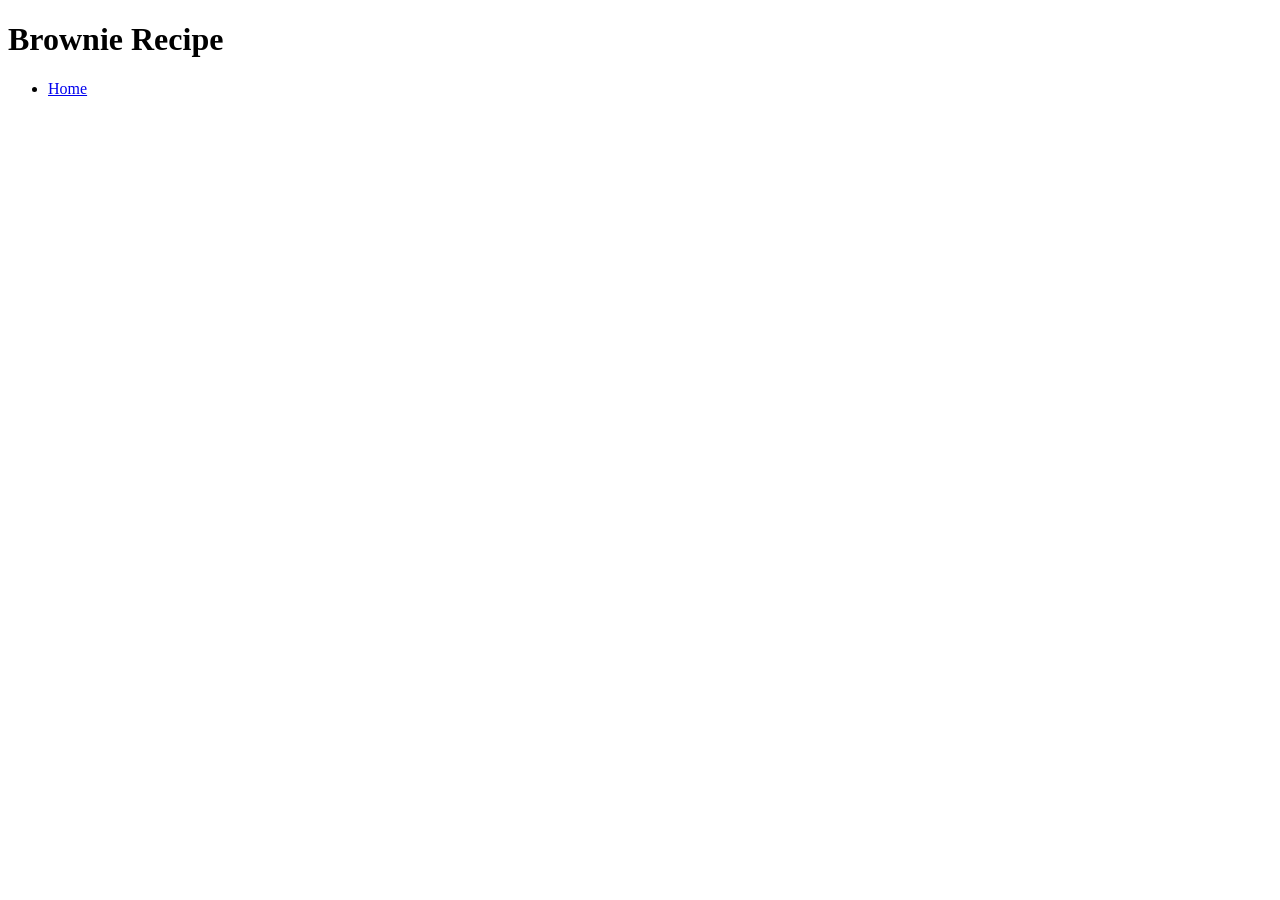
==== recipes/brownie.html @ 97a4b7b9 "Created 2 pages, 2 new recipes, linked with home" ====
<!DOCTYPE html>
<html lang="en">
<head>
    <meta charset="UTF-8">
    <meta name="viewport" content="width=device-width, initial-scale=1.0">
    <title>brownie-recipe</title>
</head>
<body>
    <h1>Brownie Recipe</h1>
    <ul>
        <li><a href="../index.html">Home</a></li>
    </ul>
</body>
</html>
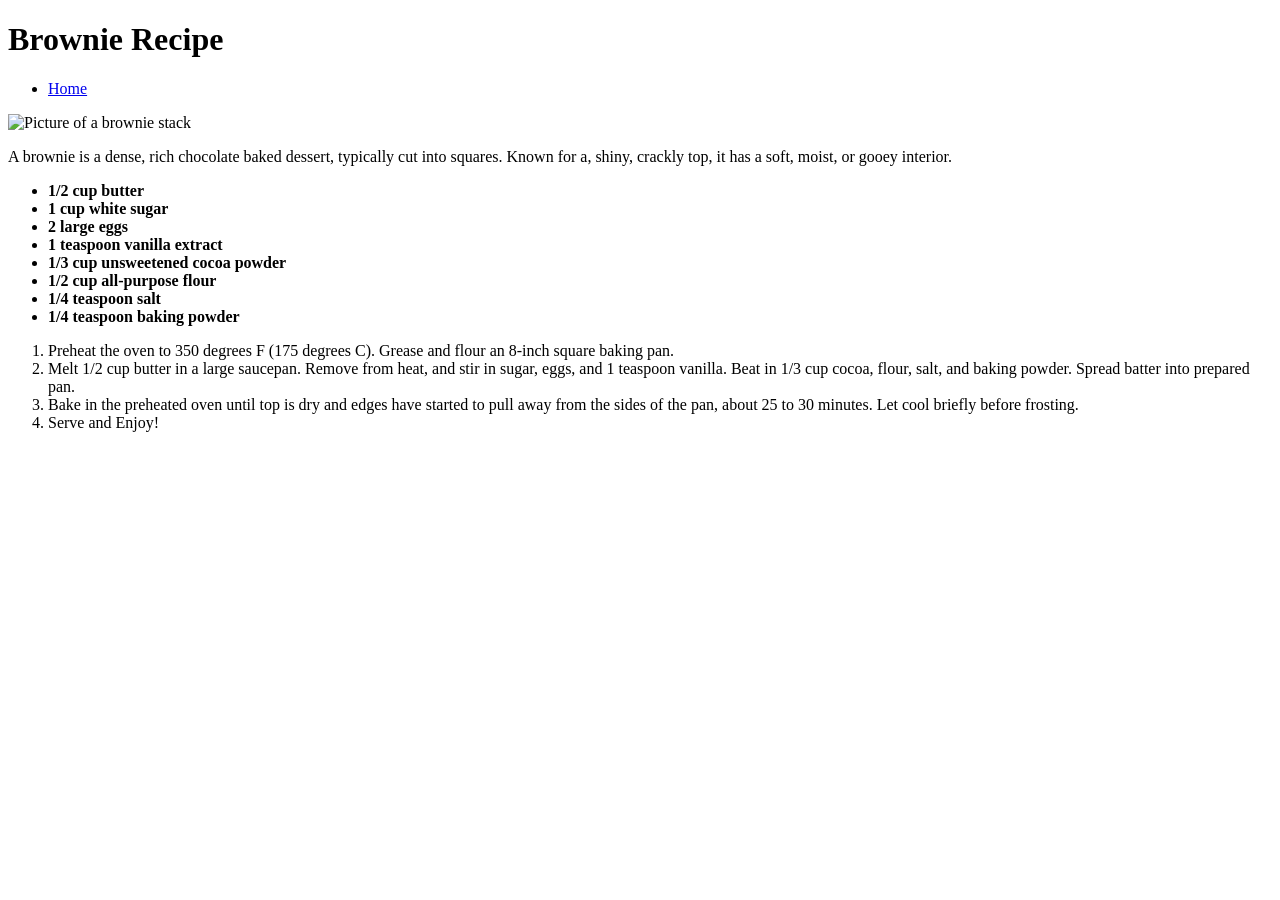
==== commit 374d7572: "filled recipes pages with corresponding info." ====
--- a/recipes/brownie.html
+++ b/recipes/brownie.html
@@ -10,5 +10,43 @@
     <ul>
         <li><a href="../index.html">Home</a></li>
     </ul>
+
+        <!-- Image -->
+    <img src="https://encrypted-tbn0.gstatic.com/images?q=tbn:ANd9GcRIzmbySkOEQSrSvM9BKtzXFoMwyUtxoDA0tg&s" alt="Picture of a brownie stack">
+    <!-- Description -->
+    <p>
+        A brownie is a dense, rich chocolate baked dessert, typically cut into squares. 
+        Known for a, shiny, crackly top, it has a soft, moist, or gooey interior. 
+    </p>
+    <!-- Ingredients -->
+     <ul>
+        <li><strong>1/2 cup butter</strong></li>
+        <li><strong>1 cup white sugar</strong></li>
+        <li><strong>2 large eggs</strong></li>
+        <li><strong>1 teaspoon vanilla extract</strong></li>
+        <li><strong>1/3 cup unsweetened cocoa powder</strong></li>
+        <li><strong>1/2 cup all-purpose flour</strong></li>
+        <li><strong>1/4 teaspoon salt</strong></li>
+        <li><strong>1/4 teaspoon baking powder</strong></li>
+     </ul>
+
+    <!-- Steps -->
+     <ol>
+        <li>
+            Preheat the oven to 350 degrees F (175 degrees C). Grease and flour an 8-inch square baking pan.
+        </li>
+        <li>
+            Melt 1/2 cup butter in a large saucepan. Remove from heat, and stir in sugar, eggs, and 1 teaspoon vanilla.
+            Beat in 1/3 cup cocoa, flour, salt, and baking powder. Spread batter into prepared pan.
+        </li>
+        <li>
+            Bake in the preheated oven until top is dry and edges have started to pull away from the sides of the pan, about 25 to 30 minutes. 
+            Let cool briefly before frosting.
+        </li>
+        <li>
+            Serve and Enjoy!
+        </li>
+     </ol>
+    
 </body>
 </html>
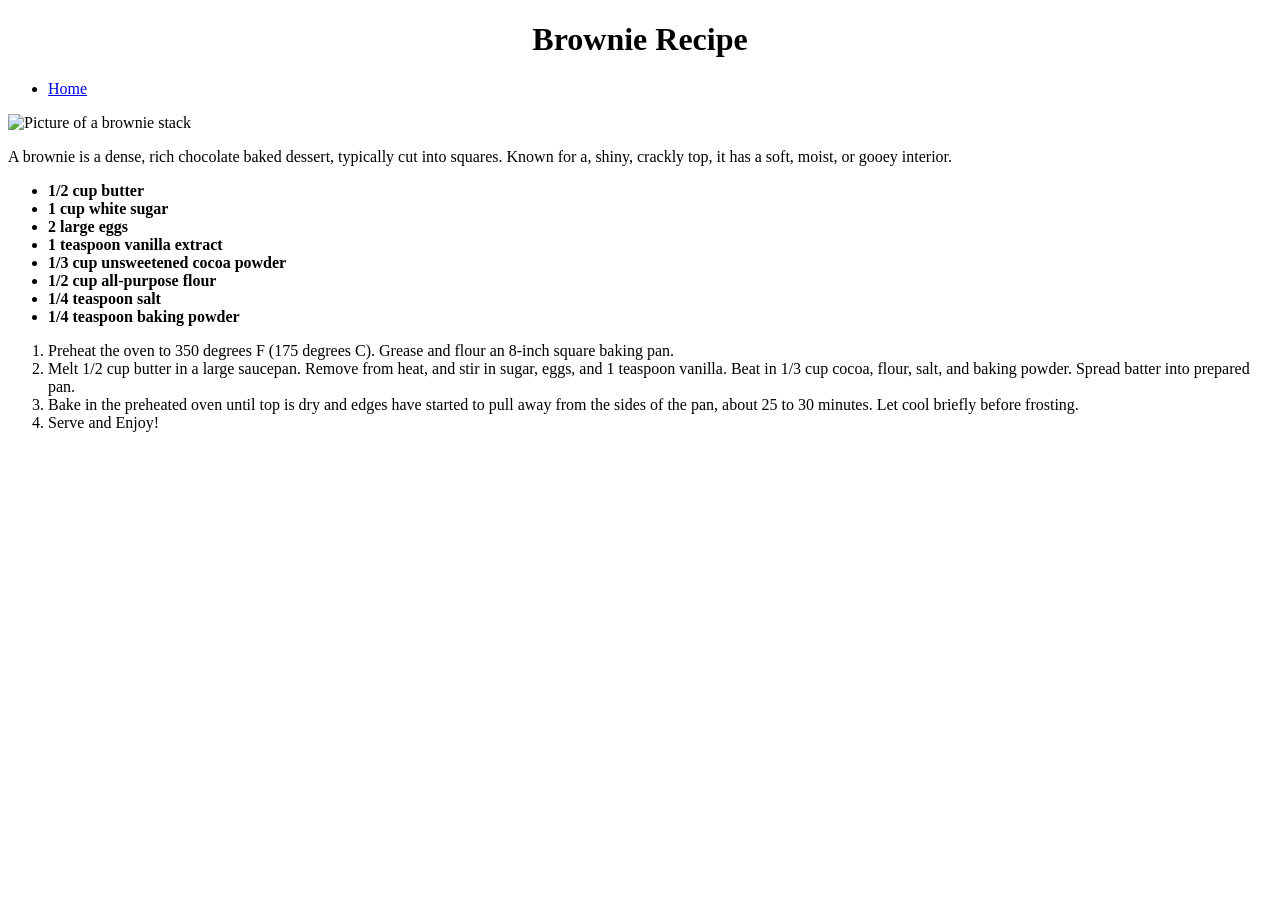
==== commit d5bc5e3d: "created css file, linked with recipes files, tested by styling h1" ====
--- a/recipes/brownie.html
+++ b/recipes/brownie.html
@@ -3,10 +3,11 @@
 <head>
     <meta charset="UTF-8">
     <meta name="viewport" content="width=device-width, initial-scale=1.0">
+    <link rel="stylesheet" href="../style.css">
     <title>brownie-recipe</title>
 </head>
 <body>
-    <h1>Brownie Recipe</h1>
+    <h1 class="title">Brownie Recipe</h1>
     <ul>
         <li><a href="../index.html">Home</a></li>
     </ul>
--- a/style.css
+++ b/style.css
@@ -0,0 +1,3 @@
+.title {
+    text-align: center;
+}
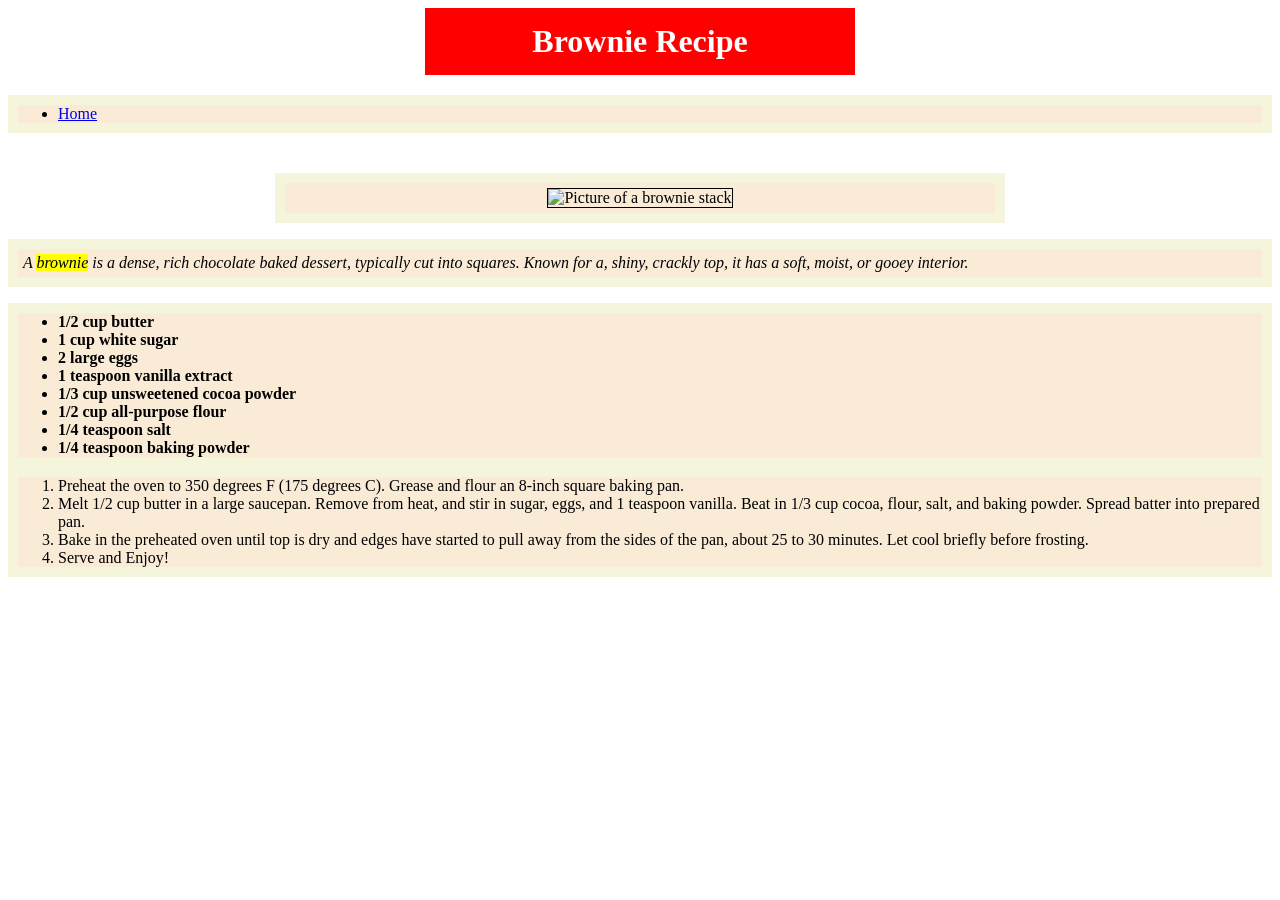
==== commit f1aa4ec7: "styled recipes (.html), index.html, centered img,title. added color to text" ====
--- a/recipes/brownie.html
+++ b/recipes/brownie.html
@@ -8,19 +8,22 @@
 </head>
 <body>
     <h1 class="title">Brownie Recipe</h1>
-    <ul>
+    <ul class="list">
         <li><a href="../index.html">Home</a></li>
     </ul>
 
         <!-- Image -->
-    <img src="https://encrypted-tbn0.gstatic.com/images?q=tbn:ANd9GcRIzmbySkOEQSrSvM9BKtzXFoMwyUtxoDA0tg&s" alt="Picture of a brownie stack">
+
+    <div class="image">
+        <img src="https://encrypted-tbn0.gstatic.com/images?q=tbn:ANd9GcRIzmbySkOEQSrSvM9BKtzXFoMwyUtxoDA0tg&s" alt="Picture of a brownie stack">
+    </div>
     <!-- Description -->
-    <p>
-        A brownie is a dense, rich chocolate baked dessert, typically cut into squares. 
+    <p class="text">
+        A <span>brownie</span> is a dense, rich chocolate baked dessert, typically cut into squares. 
         Known for a, shiny, crackly top, it has a soft, moist, or gooey interior. 
     </p>
     <!-- Ingredients -->
-     <ul>
+     <ul class="list">
         <li><strong>1/2 cup butter</strong></li>
         <li><strong>1 cup white sugar</strong></li>
         <li><strong>2 large eggs</strong></li>
@@ -32,7 +35,7 @@
      </ul>
 
     <!-- Steps -->
-     <ol>
+     <ol class="list">
         <li>
             Preheat the oven to 350 degrees F (175 degrees C). Grease and flour an 8-inch square baking pan.
         </li>
--- a/style.css
+++ b/style.css
@@ -1,3 +1,41 @@
 .title {
     text-align: center;
+    background-color: red;
+    color: white;
+    padding: 15px;
+    width: 400px;
+    margin: auto;
+    margin-bottom: 20px;
+}
+
+.image {
+    display: flex;
+    justify-content: center;
+    padding: 5px;
+    border: 10px solid beige;
+    background-color: antiquewhite;
+    width: 700px;
+    margin: auto;
+    margin-top: 40px;
+}
+
+img {
+    border: 1px solid black;
+}
+
+.list {
+    background-color: antiquewhite;
+    border: 10px solid beige;
+    margin: 0px;
+}
+
+.text {
+    font-style: italic;
+    background-color: antiquewhite;
+    border: 10px solid beige;
+    padding: 5px;
+}
+
+span {
+    background-color: yellow;
 }
